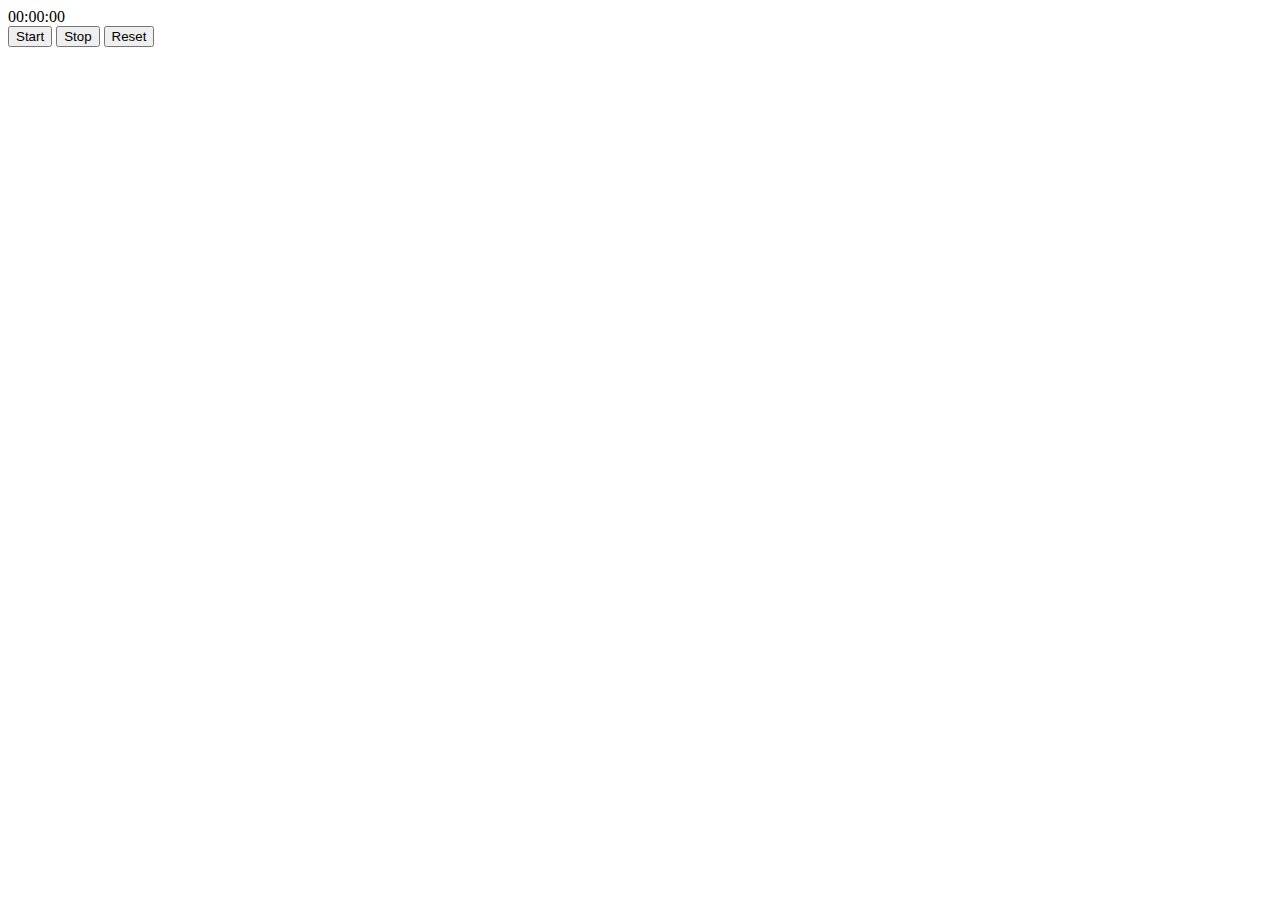
==== projects/stopwatch/index.html @ 39083ff8 "stopwatch, set the timer start" ====
<!DOCTYPE html>
<html lang="en">
<head>
    <meta charset="UTF-8">
    <meta name="viewport" content="width=device-width, initial-scale=1.0">
    <title>StopWatch</title>
    <link rel="stylesheet" type="text/css" href="style.css">
</head>
<body>
    <div class="timer">00:00:00</div>
    <div class="buttons">
        <button class="start">Start</button>
        <button class="stop">Stop</button>
        <button class="reset">Reset</button>
    </div>
    <script src="index.js"></script>
</body>
</html>
---- projects/stopwatch/style.css ----
.start {
  cursor: pointer;
}
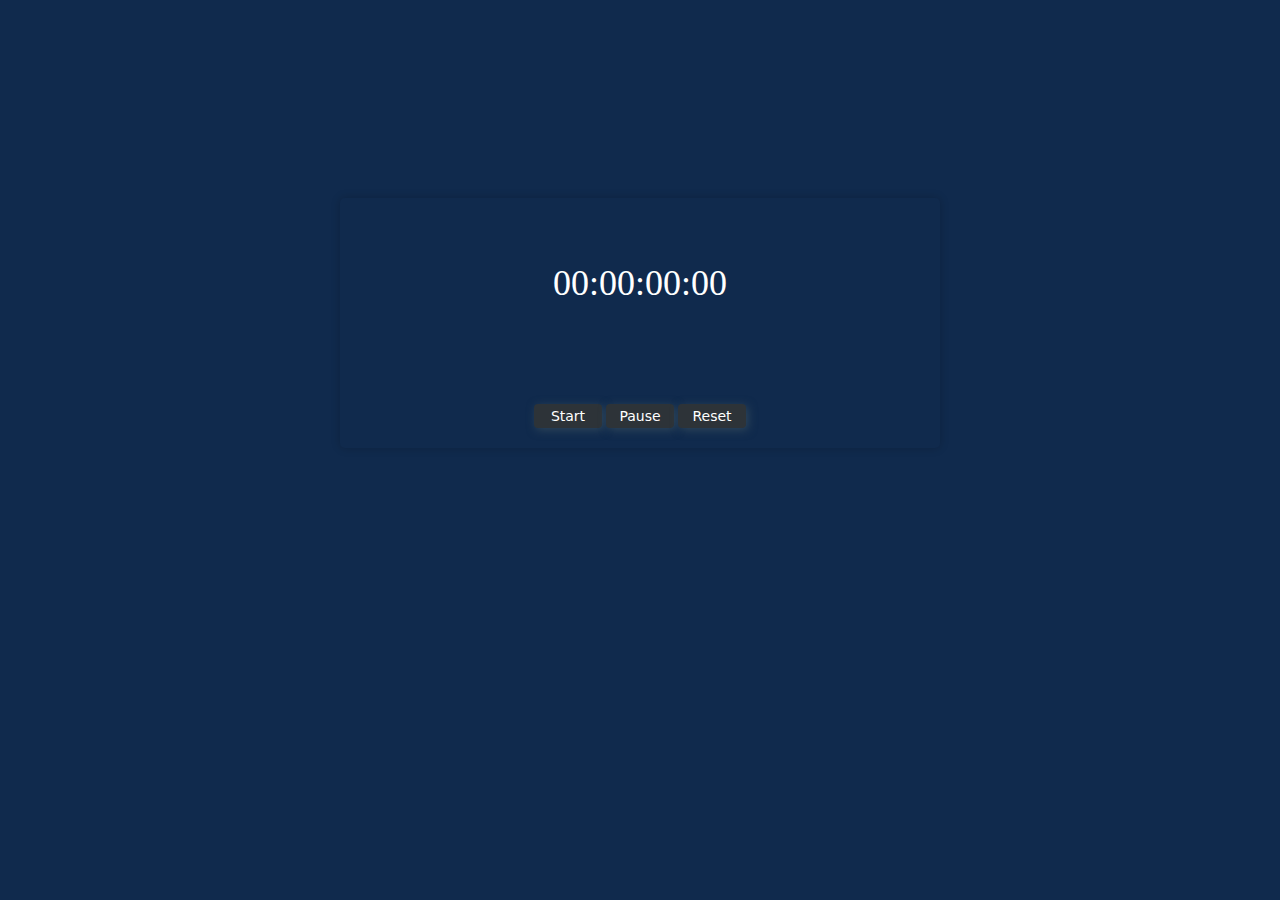
==== commit 21a6b85f: "pause and reset buttons finish as well as css style" ====
--- a/projects/stopwatch/index.html
+++ b/projects/stopwatch/index.html
@@ -7,12 +7,14 @@
     <link rel="stylesheet" type="text/css" href="style.css">
 </head>
 <body>
-    <div class="timer">00:00:00</div>
+    <div class="container">
+    <div class="timer">00:00:00:00</div>
     <div class="buttons">
         <button class="start">Start</button>
-        <button class="stop">Stop</button>
+        <button class="pause">Pause</button>
         <button class="reset">Reset</button>
     </div>
+</div>
     <script src="index.js"></script>
 </body>
 </html>--- a/projects/stopwatch/style.css
+++ b/projects/stopwatch/style.css
@@ -1,3 +1,51 @@
-.start {
+* {
+  box-sizing: border-box;
+}
+
+body {
+  background-color: #102a4d;
+  display: flex;
+  justify-content: center;
+  align-items: center;
+  height: 70vh;
+}
+
+.container {
+  display: flex;
+  flex-direction: column;
+  justify-content: end;
+  align-items: center;
+  gap: 100px;
+  min-width: 600px;
+  min-height: 250px;
+  padding: 20px;
+  border-radius: 5px;
+  border: none;
+  box-shadow: 0 0 10px rgba(0, 0, 0, 0.2);
+  background-image: url(https://fistralbeach.co.uk/wp-content/uploads/2018/01/dev-dodia-327647.jpg);
+  background-repeat: no-repeat;
+  background-size: 100% 100%;
+}
+
+.timer {
+  color: #ffffff;
+  font-size: 36px;
+}
+.buttons > button {
+  color: #ffffff;
+  font-family: system-ui, -apple-system, BlinkMacSystemFont, "Segoe UI", Roboto,
+    Oxygen, Ubuntu, Cantarell, "Open Sans", "Helvetica Neue", sans-serif;
+  font-size: 14px;
+  padding: 4px 4px;
+  width: 68px;
+  border: none;
+  border-radius: 4px;
+  background-color: rgb(45, 51, 56);
+  box-shadow: 2px 2px 10px rgba(51, 74, 91, 0.9);
+  transition: backgroundColor 0.1s linear;
   cursor: pointer;
 }
+
+.buttons > button:hover {
+  background-color: rgb(55, 61, 64);
+}
